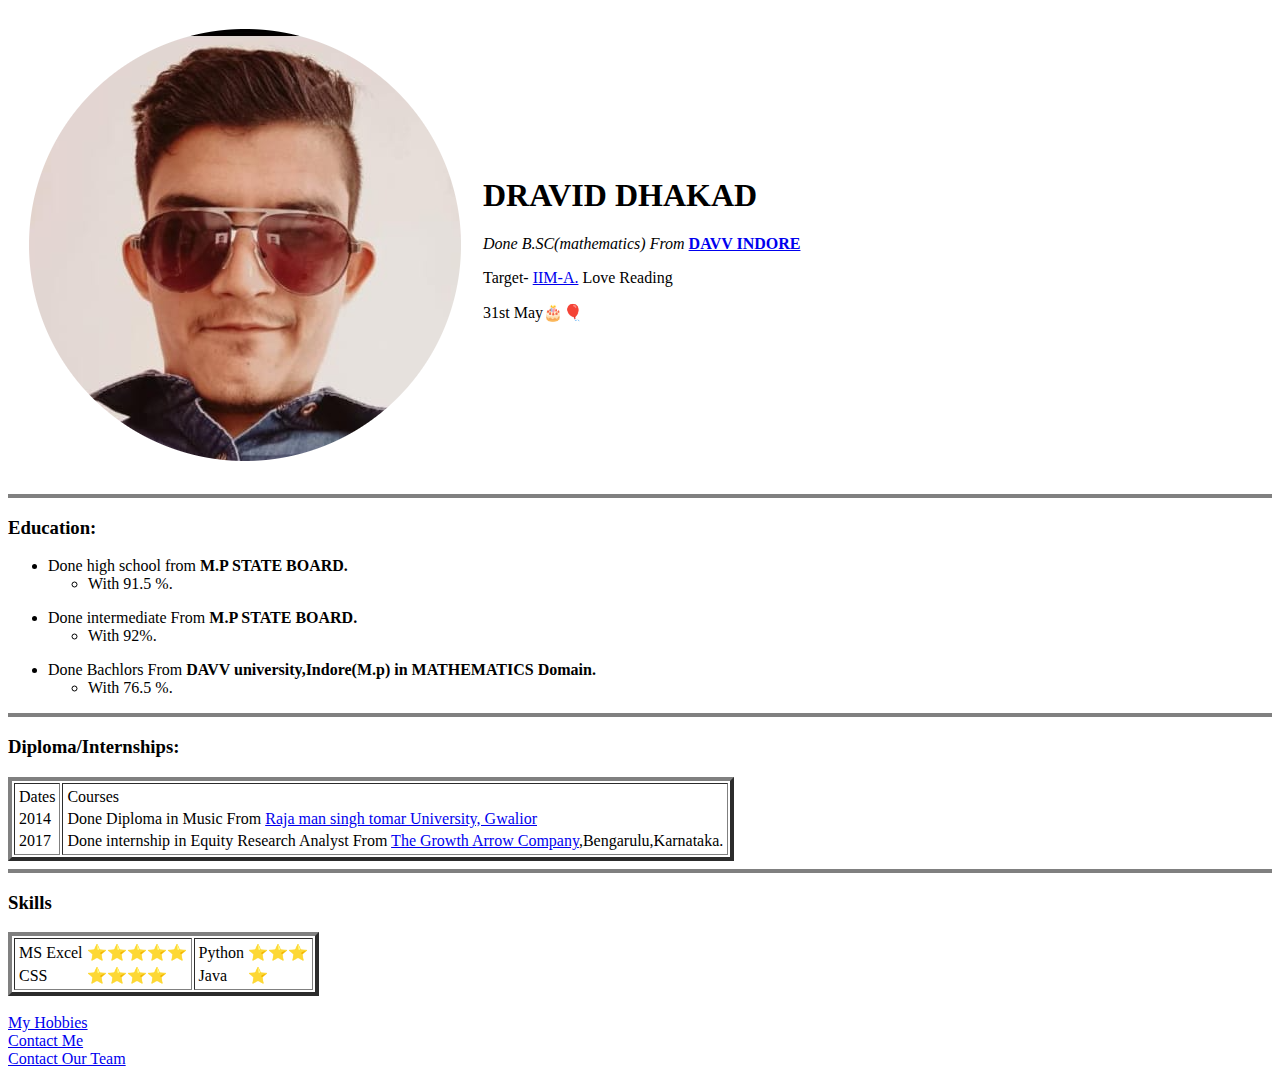
==== index.html @ 48e61262 "change body colour" ====
<!DOCTYPE html>
<html lang="en" dir="ltr">
  <head>
    <meta charset="utf-8">
    <title>Dravid's personal site</title>
  </head>
  <body style="background-color:#;76BA99"> 

    <table cellspacing="20">
      <tr>
        <td><img  src="dhakad.png" alt="Dravid profile Picture"</td>
        <td><h1>DRAVID DHAKAD</h1>
        <p><em>Done B.SC(mathematics) From</em><strong> <a href="https://www.dauniv.ac.in/">DAVV INDORE</strong></a></p>
        <p>Target- <strong></strong><a href="https://www.iima.ac.in/">IIM-A.</a> Love Reading</p>
        <p>31st May🎂🎈</p></td>
      </tr>
    </table>
    <hr size=4 noshade />
  <h3><strong>Education:</strong></h3>
      <ul>
        <li>Done high school from <strong>M.P STATE BOARD.</strong>
          <ul>
            <li>With 91.5 %.</li>
          </ul>
        </li>
      </ul>
      <ul>
        <li>Done intermediate From <strong>M.P STATE BOARD.</strong>
         <ul>
           <li>With 92%.</li>
         </ul>
       </li>
     </ul>
     <ul>
       <li>Done Bachlors From <strong>DAVV university,Indore(M.p) in MATHEMATICS Domain.</strong>
         <ul>
           <li>With 76.5 %.</li>
         </ul>
      </li>
    </ul>
    <hr size=4 noshade>

  <h3>Diploma/Internships:</h3>
  <table border="4">
    <tr>
      <td>
        <table>
          <tr>
            <td>Dates</td>
          </tr>
          <tr>
            <td>2014</td>
          </tr>
          <tr>
            <td>2017</td>
          </tr>
        </table>
      </td>
      <td>
        <table>
          <tr>
            <td>Courses</td>
          </tr>
          <tr>
            <td>Done Diploma in Music From <a href="http://rmtmusicandartsuniversity.com/"> Raja man singh tomar University, Gwalior</a></td>
          </tr>
          <tr>
            <td>Done internship in Equity Research Analyst From  <a href="https://www.thegrowtharrow.com/"> The Growth Arrow Company</a>,Bengarulu,Karnataka.</td>
          </tr>
        </table>
      </td>

    </tr>
  </table>





    <hr size=4 noshade>
    <h3>Skills</h3>
    <table border="4">
      <tr>
        <td>
          <table>
            <tr>
              <td>MS Excel</td>
              <td>⭐⭐⭐⭐⭐</td>
            </tr>
            <tr>
              <td>CSS</td>
              <td>⭐⭐⭐⭐</td>
            </tr>
          </table>
          </td>
        <td>
          <table>
            <tr>
              <td>Python</td>
              <td>⭐⭐⭐</td>
            </tr>
            <tr>
              <td>Java</td>
              <td>⭐</td>
            </tr>
          </table>
        </td>
        </tr>
      </table>
        </td>
      </tr>
    </table>
    <br>

















      <li><a href="Hobbies.html">My Hobbies</a></li>
      <li><a href="contacts.html">Contact Me</a></li>
      <li><a href="contact.html">Contact Our Team</a></li>


</html>
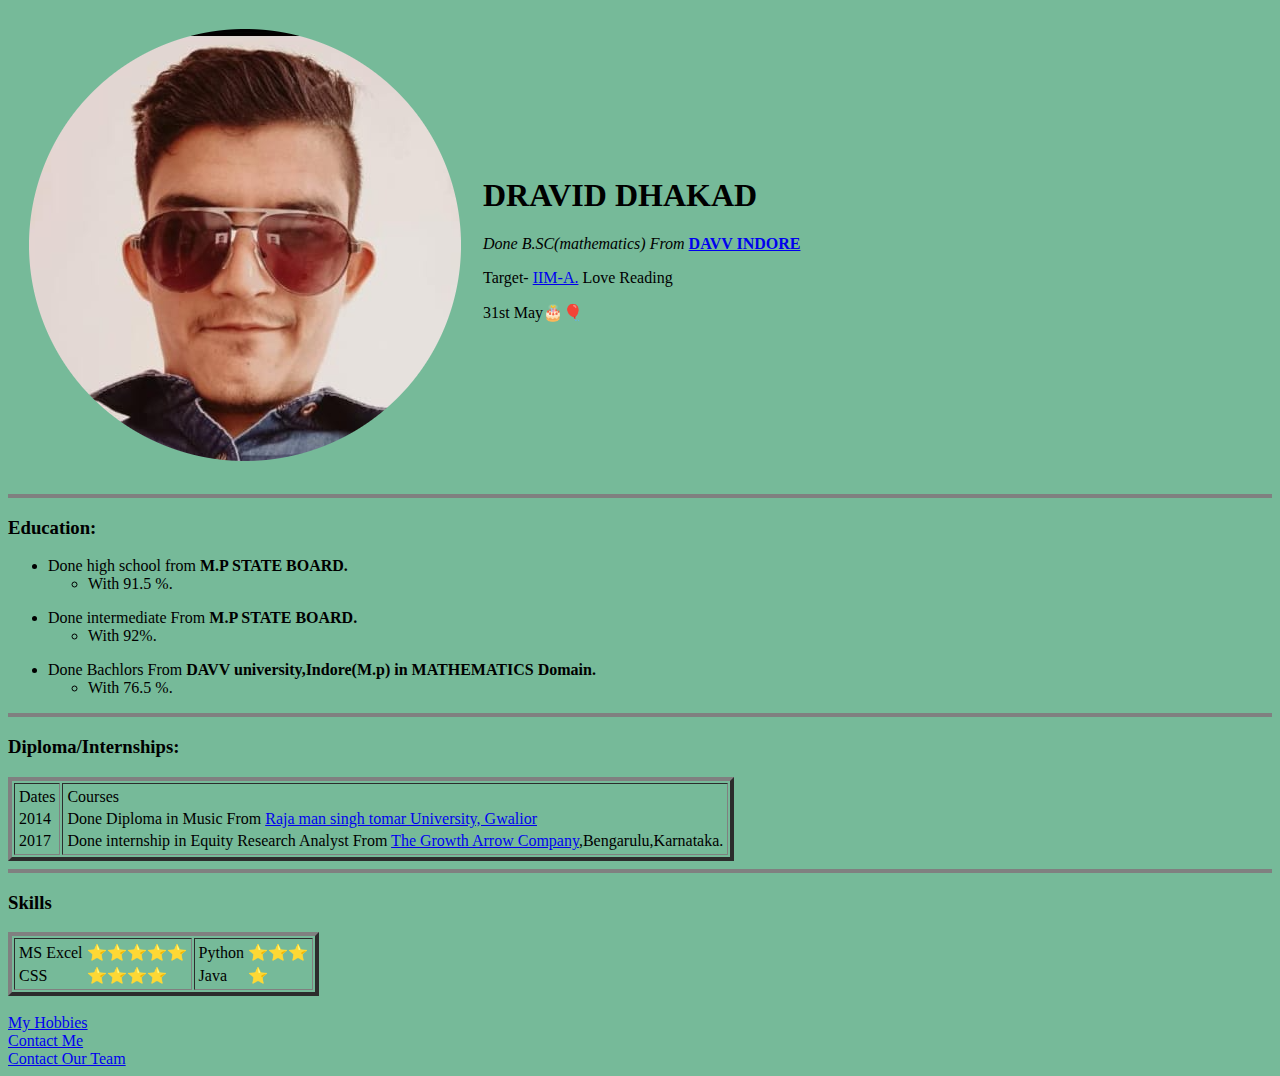
==== commit e673d492: "error in body style" ====
--- a/index.html
+++ b/index.html
@@ -6,7 +6,7 @@
     <meta charset="utf-8">
     <title>Dravid's personal site</title>
   </head>
-  <body style="background-color:#;76BA99"> 
+  <body style="background-color:#76BA99;"> 
 
     <table cellspacing="20">
       <tr>
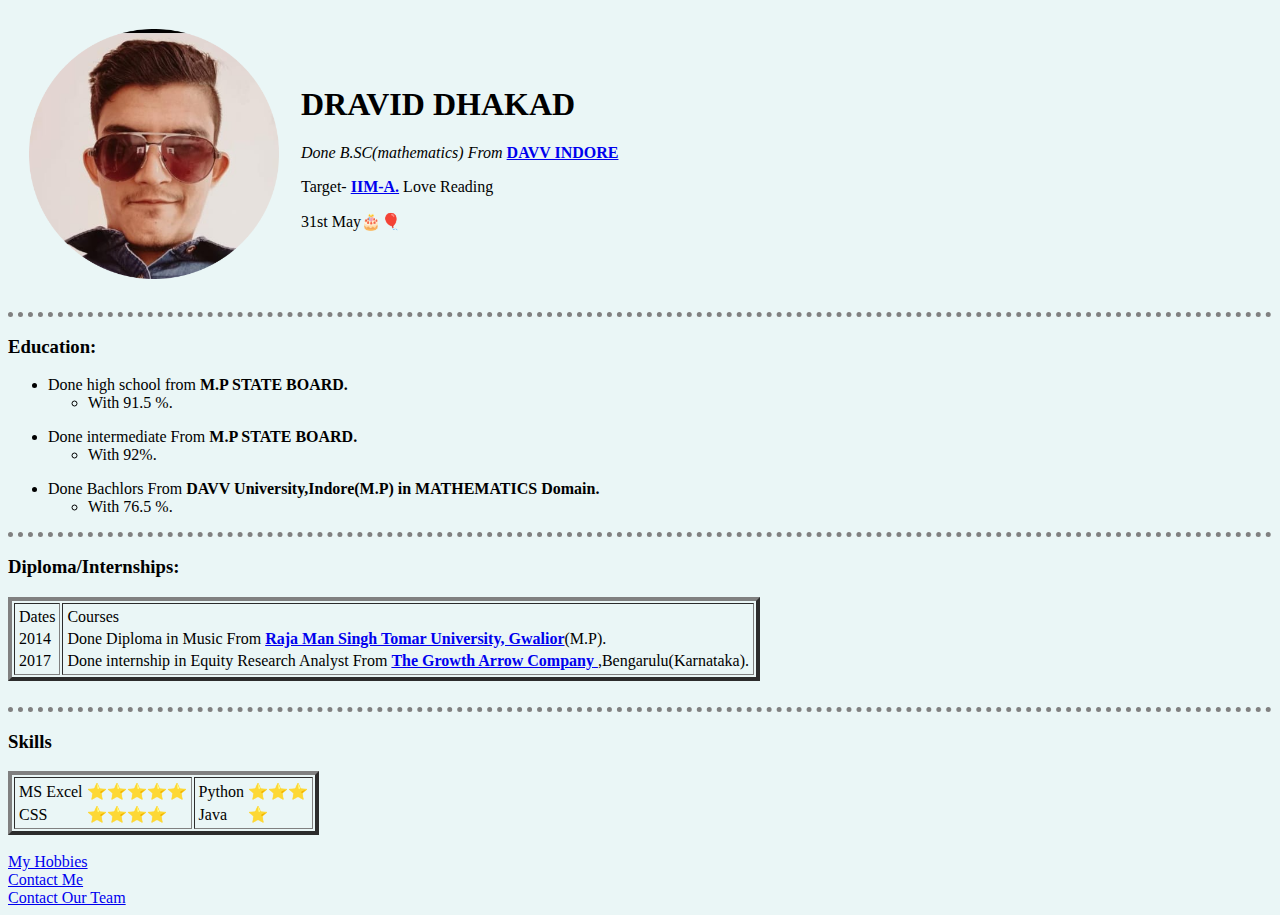
==== commit c5f5fc54: "index.html new file uploaded" ====
--- a/index.html
+++ b/index.html
@@ -5,19 +5,35 @@
   <head>
     <meta charset="utf-8">
     <title>Dravid's personal site</title>
+    <style>
+
+
+
+
+      hr {border-style:none;
+       border-top-style:dotted;
+       border-color: grey;
+       border-width: 5px;
+
+
+       width:100%;
+
+       }
+
+       img {height:250px}
+   </style>
   </head>
-  <body style="background-color:#76BA99;"> 
-
+  <body style="BACKGROUND-COLOR:#EAF6F6;">
     <table cellspacing="20">
       <tr>
         <td><img  src="dhakad.png" alt="Dravid profile Picture"</td>
         <td><h1>DRAVID DHAKAD</h1>
         <p><em>Done B.SC(mathematics) From</em><strong> <a href="https://www.dauniv.ac.in/">DAVV INDORE</strong></a></p>
-        <p>Target- <strong></strong><a href="https://www.iima.ac.in/">IIM-A.</a> Love Reading</p>
+        <p>Target- <strong></strong><a href="https://www.iima.ac.in/"><strong>IIM-A.</strong></a> Love Reading</p>
         <p>31st May🎂🎈</p></td>
       </tr>
     </table>
-    <hr size=4 noshade />
+    <hr>
   <h3><strong>Education:</strong></h3>
       <ul>
         <li>Done high school from <strong>M.P STATE BOARD.</strong>
@@ -34,13 +50,13 @@
        </li>
      </ul>
      <ul>
-       <li>Done Bachlors From <strong>DAVV university,Indore(M.p) in MATHEMATICS Domain.</strong>
+       <li>Done Bachlors From <strong>DAVV University,Indore(M.P) in MATHEMATICS Domain.</strong>
          <ul>
            <li>With 76.5 %.</li>
          </ul>
       </li>
     </ul>
-    <hr size=4 noshade>
+    <hr>
 
   <h3>Diploma/Internships:</h3>
   <table border="4">
@@ -64,10 +80,10 @@
             <td>Courses</td>
           </tr>
           <tr>
-            <td>Done Diploma in Music From <a href="http://rmtmusicandartsuniversity.com/"> Raja man singh tomar University, Gwalior</a></td>
+            <td>Done Diploma in Music From <a href="http://rmtmusicandartsuniversity.com/"> <strong>Raja Man Singh Tomar University, Gwalior</strong></a>(M.P).</td>
           </tr>
           <tr>
-            <td>Done internship in Equity Research Analyst From  <a href="https://www.thegrowtharrow.com/"> The Growth Arrow Company</a>,Bengarulu,Karnataka.</td>
+            <td>Done internship in Equity Research Analyst From  <a href="https://www.thegrowtharrow.com/"><strong>The Growth Arrow Company</strong> </a>,Bengarulu(Karnataka).</td>
           </tr>
         </table>
       </td>
@@ -79,7 +95,7 @@
 
 
 
-    <hr size=4 noshade>
+    <br/><hr>
     <h3>Skills</h3>
     <table border="4">
       <tr>
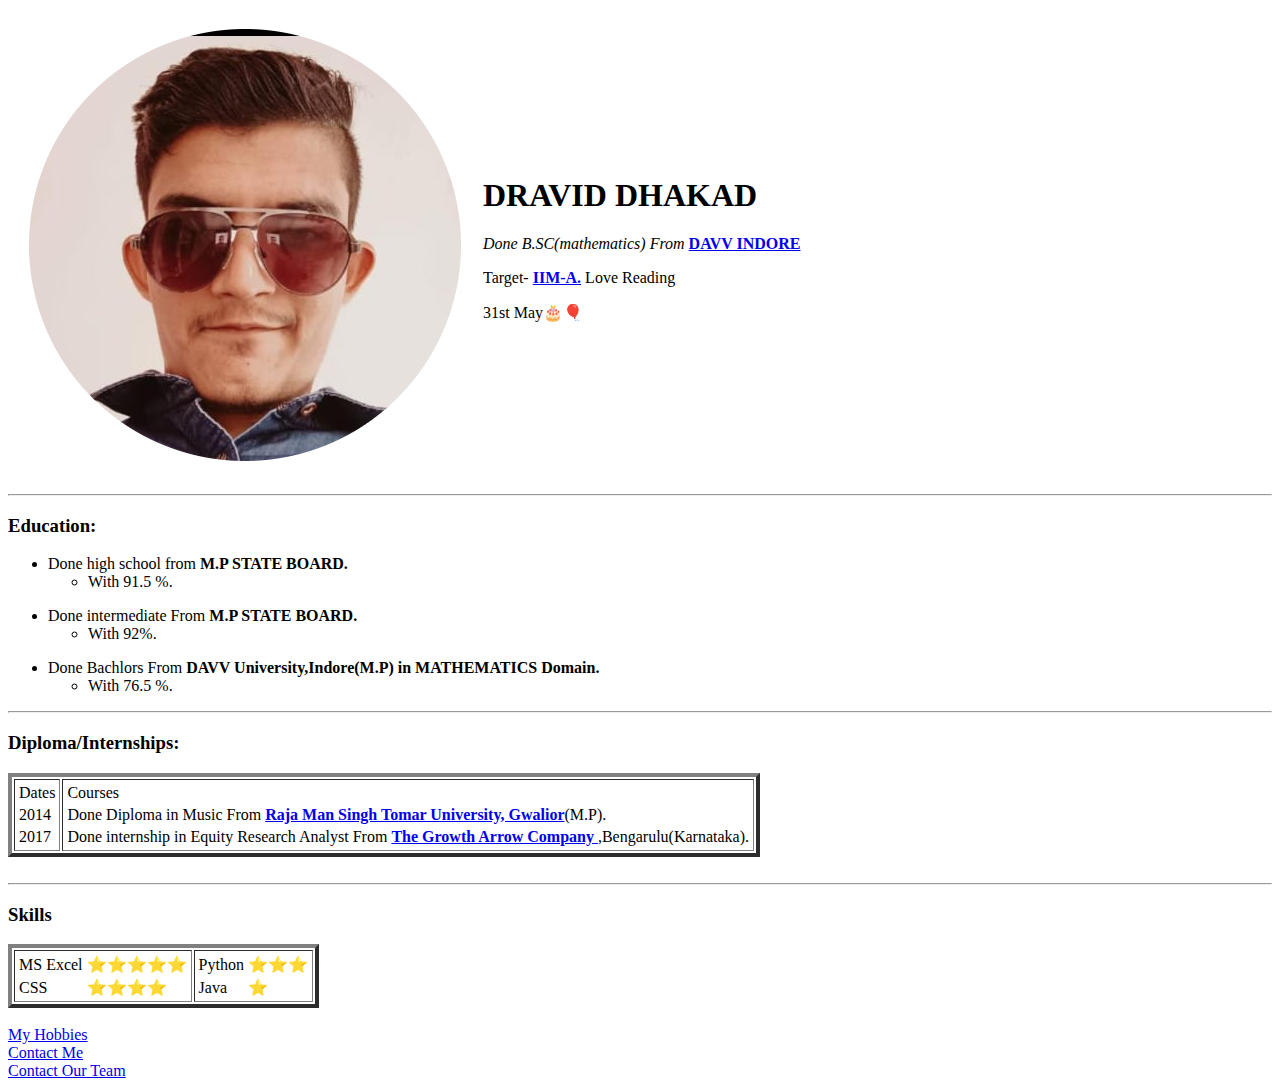
==== commit 79d8e354: "uploaded one one" ====
--- a/index.html
+++ b/index.html
@@ -5,25 +5,10 @@
   <head>
     <meta charset="utf-8">
     <title>Dravid's personal site</title>
-    <style>
+    <link rel="stylesheet" href="css/styles.css">
 
-
-
-
-      hr {border-style:none;
-       border-top-style:dotted;
-       border-color: grey;
-       border-width: 5px;
-
-
-       width:100%;
-
-       }
-
-       img {height:250px}
-   </style>
   </head>
-  <body style="BACKGROUND-COLOR:#EAF6F6;">
+  <body>
     <table cellspacing="20">
       <tr>
         <td><img  src="dhakad.png" alt="Dravid profile Picture"</td>
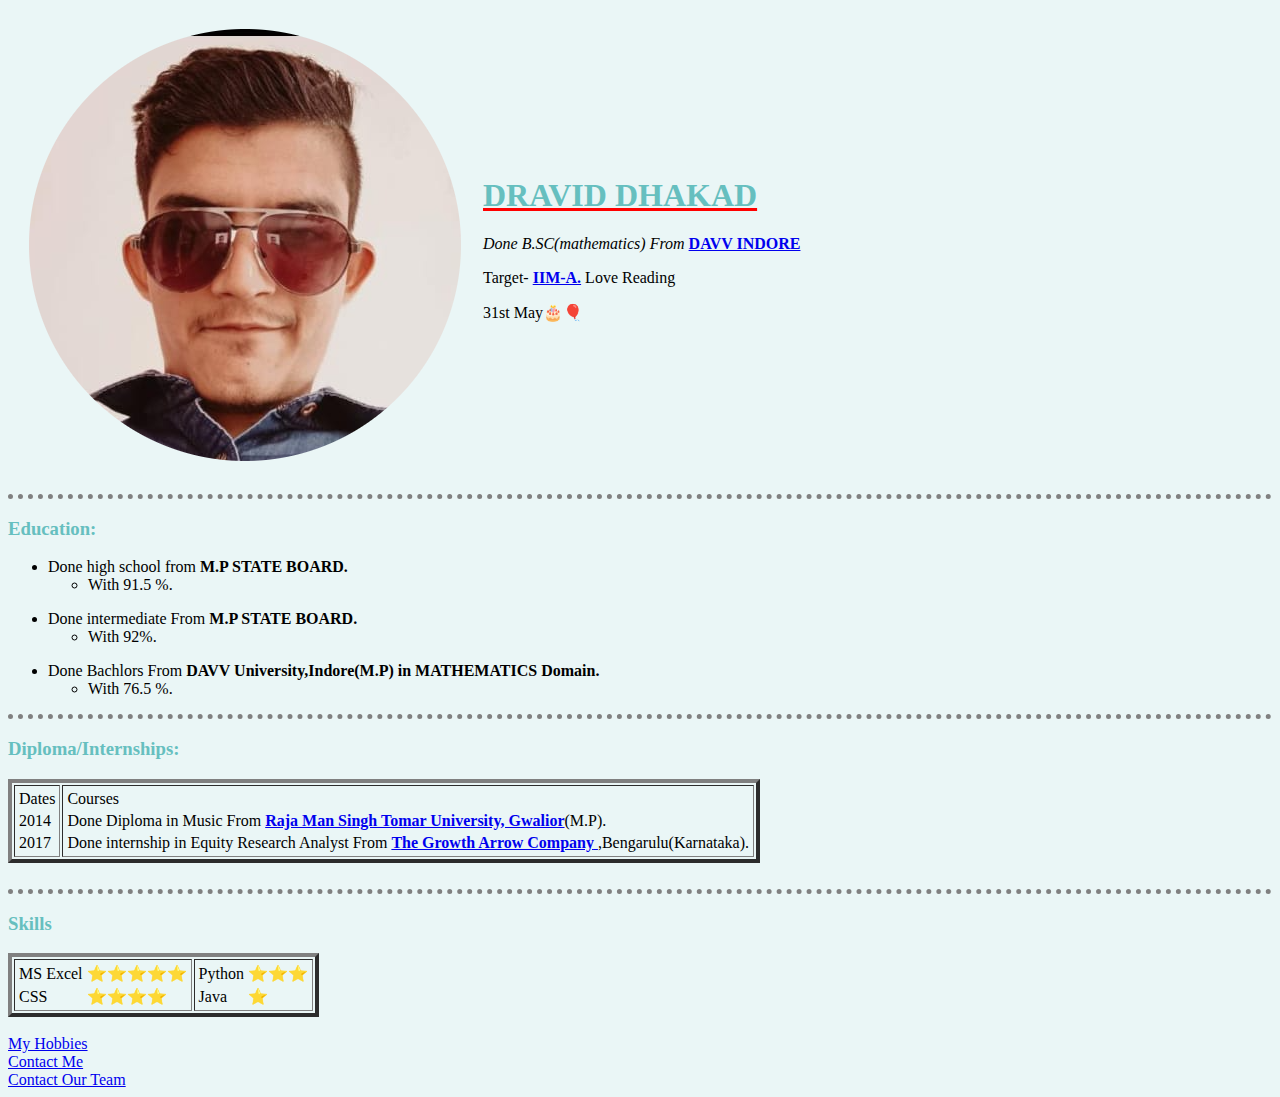
==== commit 2fafc173: "change the link" ====
--- a/index.html
+++ b/index.html
@@ -5,7 +5,7 @@
   <head>
     <meta charset="utf-8">
     <title>Dravid's personal site</title>
-    <link rel="stylesheet" href="css/styles.css">
+    <link rel="stylesheet" href="styles.css">
 
   </head>
   <body>
--- a/styles.css
+++ b/styles.css
@@ -0,0 +1,16 @@
+body{
+
+     background-color: #EAF6F6;
+    }
+
+    hr{border-style: none;
+       border-top-style: dotted;
+        border-width: 5px;
+        border-color: grey;
+
+        width:100%;
+      }
+      h1{color: #66BFBF;
+          text-decoration-line:underline;
+          text-decoration-color:Red;}
+      h3{color: #66BFBF;}
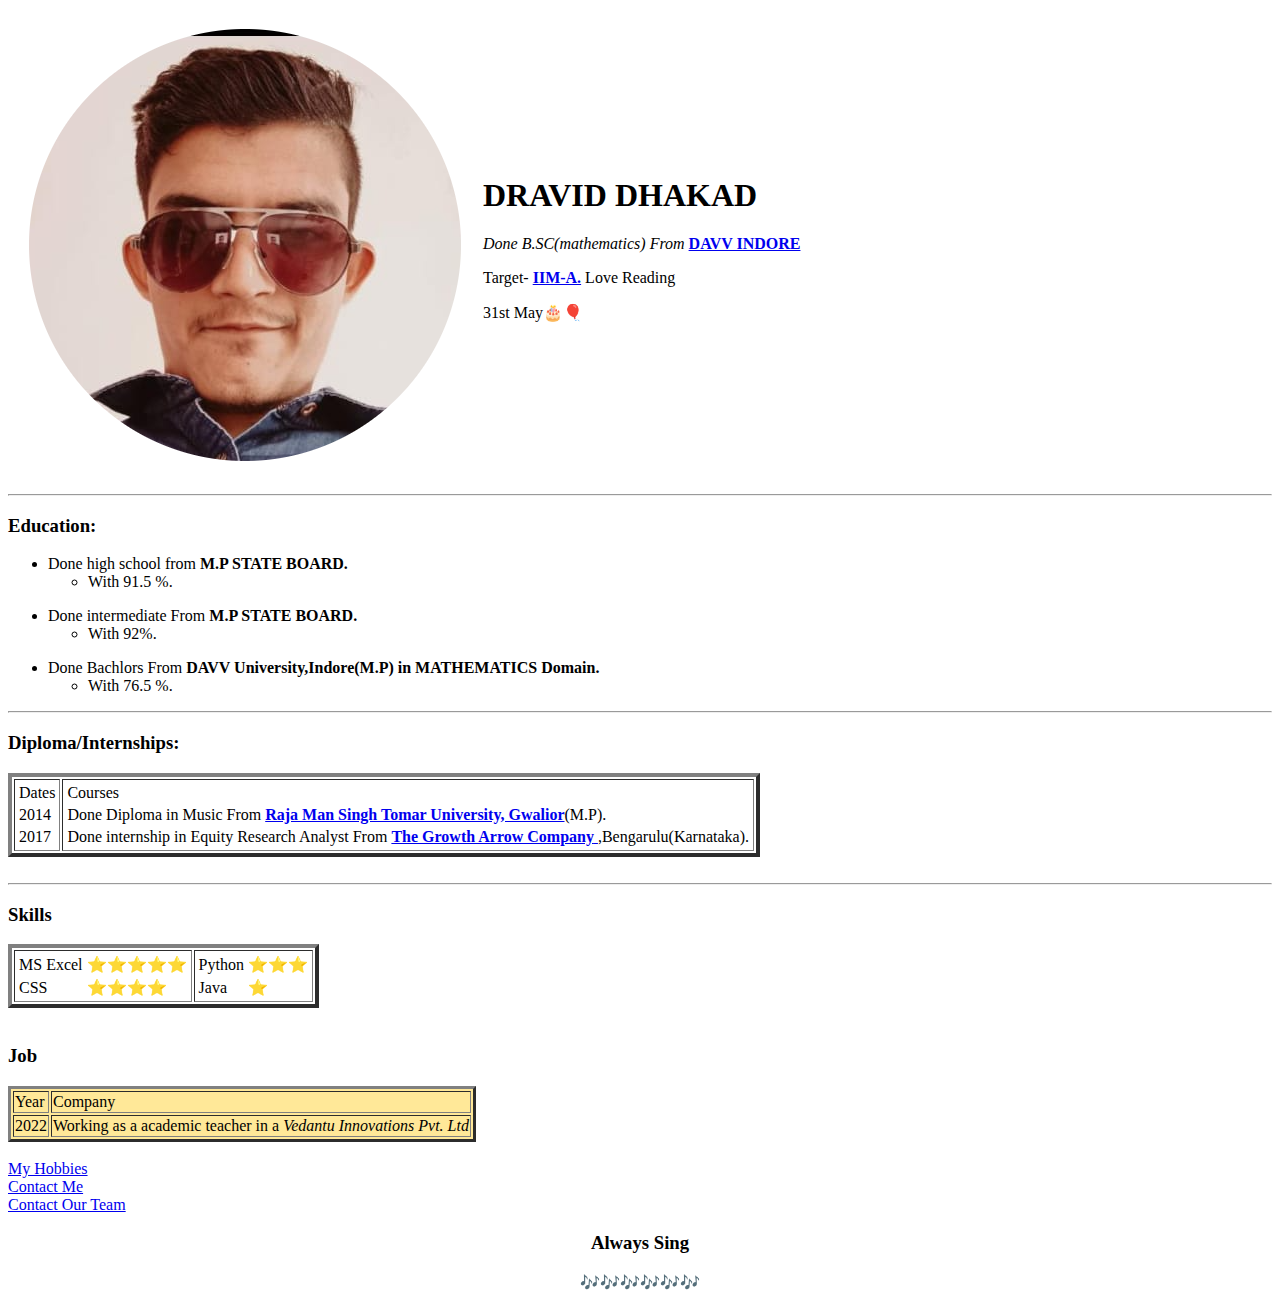
==== commit d8fb342b: "added new files" ====
--- a/index.html
+++ b/index.html
@@ -1,15 +1,16 @@
-
 
 <!DOCTYPE html>
 <html lang="en" dir="ltr">
   <head>
     <meta charset="utf-8">
     <title>Dravid's personal site</title>
-    <link rel="stylesheet" href="styles.css">
+    <link rel="stylesheet" href="css/styles.css">
+    <script src="https://fontawesome.com/icons/car-side-bolt?s=regular" crossorigin="anonymous"></script>
 
   </head>
   <body>
-    <table cellspacing="20">
+    <div class="DV">
+   <table cellspacing="20">
       <tr>
         <td><img  src="dhakad.png" alt="Dravid profile Picture"</td>
         <td><h1>DRAVID DHAKAD</h1>
@@ -17,9 +18,15 @@
         <p>Target- <strong></strong><a href="https://www.iima.ac.in/"><strong>IIM-A.</strong></a> Love Reading</p>
         <p>31st May🎂🎈</p></td>
       </tr>
-    </table>
+      </table>
+    </div>
+
+
+
     <hr>
-  <h3><strong>Education:</strong></h3>
+<div class="Education">
+
+  <h3 class="PUT"><strong>Education:</strong></h3>
       <ul>
         <li>Done high school from <strong>M.P STATE BOARD.</strong>
           <ul>
@@ -41,10 +48,11 @@
          </ul>
       </li>
     </ul>
+    </div>
     <hr>
 
-  <h3>Diploma/Internships:</h3>
-  <table border="4">
+  <h3 class="PUT">Diploma/Internships:</h3>
+  <table class="Diploma" border="4">
     <tr>
       <td>
         <table>
@@ -81,8 +89,8 @@
 
 
     <br/><hr>
-    <h3>Skills</h3>
-    <table border="4">
+    <h3 class="PUT">Skills</h3>
+    <table class="Skills"border="4">
       <tr>
         <td>
           <table>
@@ -114,26 +122,42 @@
       </tr>
     </table>
     <br>
+    <h3 class="PUT">Job</h3>
+<table border="3" style="background-color:#FFE898;">
+  <tr>
+    <td>Year</td>
+    <td>Company</td>
+  </tr>
+  <tr>
+    <td>2022</td>
+    <td>Working as a academic teacher in a <i>Vedantu Innovations Pvt. Ltd</i></td>
+  </tr>
+
+</table>
+<br>
+
+
+
+  <li><a href="Hobbies.html">My Hobbies</a></li>
+      <li><a href="contacts.html">Contact Me</a></li>
+      <li><a href="contact.html">Contact Our Team</a></li>
+
+                <div class="END">
+
+                  <center>
+
+                    <h3>Always Sing</h3>
+                     <p>
+                       🎶🎶🎶🎶🎶🎶</p>
 
 
 
 
+                <p><i class="fa-solid fa-alicorn"></i></p>
+                 </center>
+               </div>
 
 
 
 
-
-
-
-
-
-
-
-
-
-      <li><a href="Hobbies.html">My Hobbies</a></li>
-      <li><a href="contacts.html">Contact Me</a></li>
-      <li><a href="contact.html">Contact Our Team</a></li>
-
-
 </html>
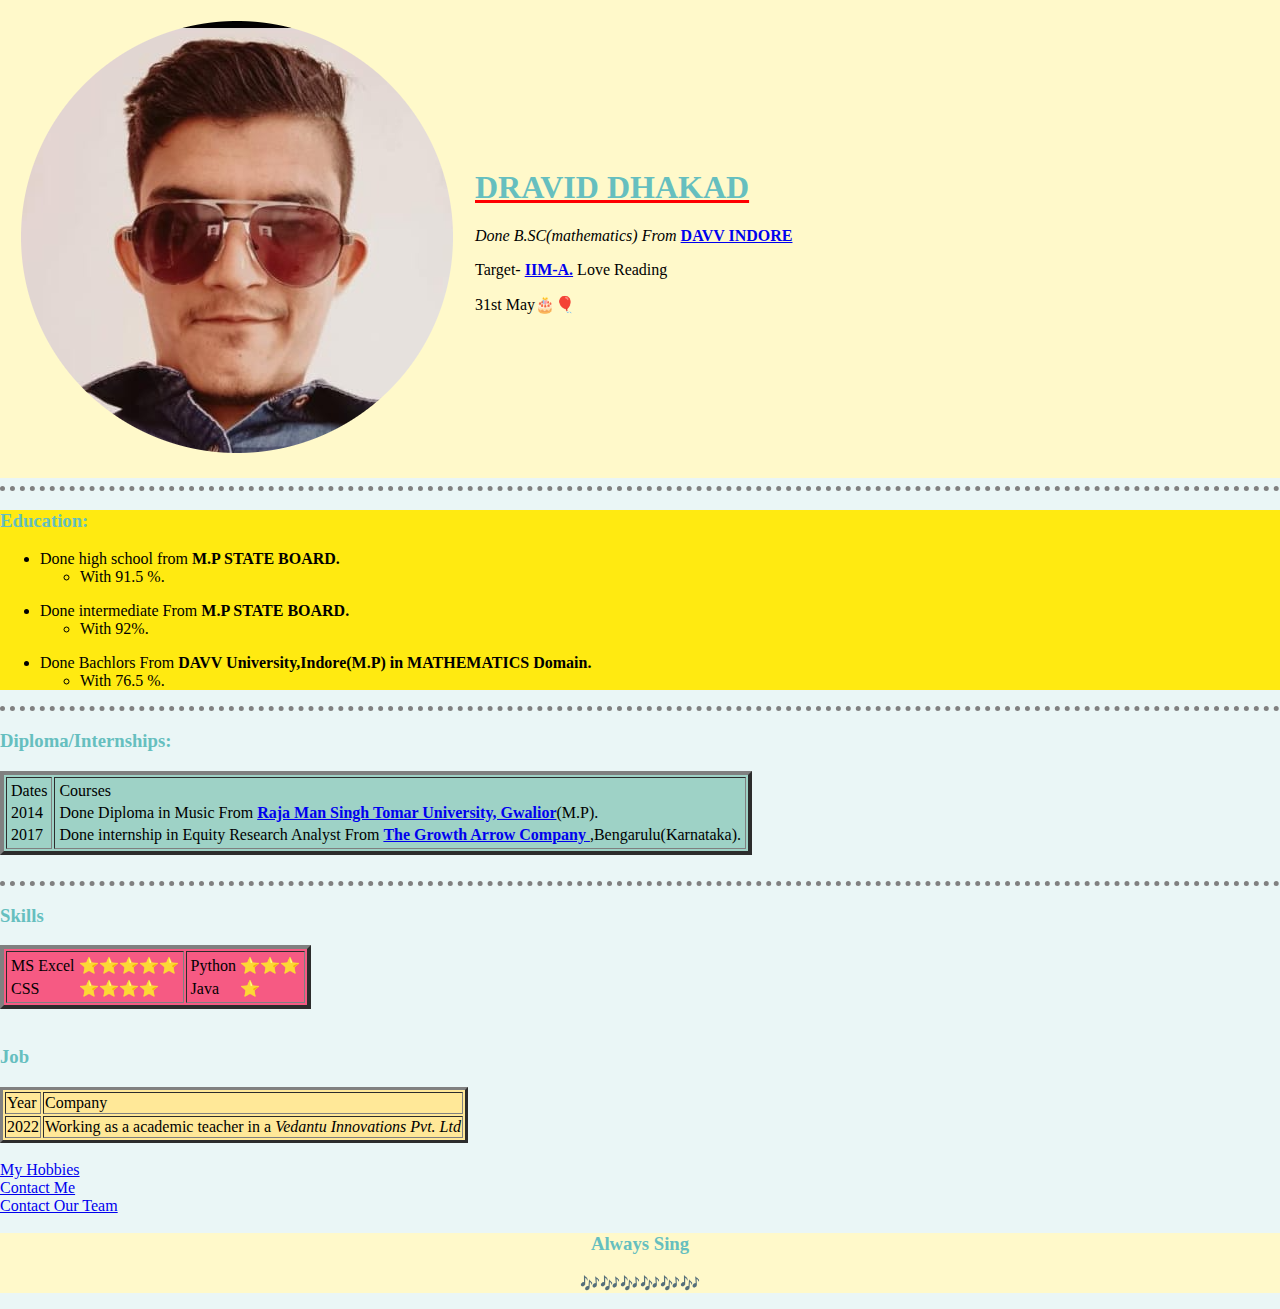
==== commit 2289164a: "error in link" ====
--- a/index.html
+++ b/index.html
@@ -4,7 +4,7 @@
   <head>
     <meta charset="utf-8">
     <title>Dravid's personal site</title>
-    <link rel="stylesheet" href="css/styles.css">
+    <link rel="stylesheet" href="styles.css">
     <script src="https://fontawesome.com/icons/car-side-bolt?s=regular" crossorigin="anonymous"></script>
 
   </head>
--- a/styles.css
+++ b/styles.css
@@ -0,0 +1,38 @@
+body{
+
+     background-color: #EAF6F6;
+    }
+
+    hr{border-style: none;
+       border-top-style: dotted;
+        border-width: 5px;
+        border-color: grey;
+
+        width:100%;
+      }
+      h1{color: #66BFBF;
+          text-decoration-line:underline;
+          text-decoration-color:Red;
+          animation-play-state:running; }
+      h3{color: #66BFBF;}
+
+
+      .Diploma{background-color: #9ED2C6;}
+      .Skills{background-color: #F65A83;}
+img:hover{background-color: #100F0F;
+           border-radius: 210px;}
+h1:hover{color:#F65A83; }
+
+a:visited{color:#D1512D;
+          text-decoration-color: hotpink;}
+div{background-color: #FFF9CA;}
+.Education{background-color: #FFEA11;}
+.PUT{font-family:"papyrus",fantasy;}
+body{margin-left: 0;
+     margin-right: 0;
+   margin-top: 0;}
+.END{
+  
+  width: 100%;
+  align-items: center;
+}
